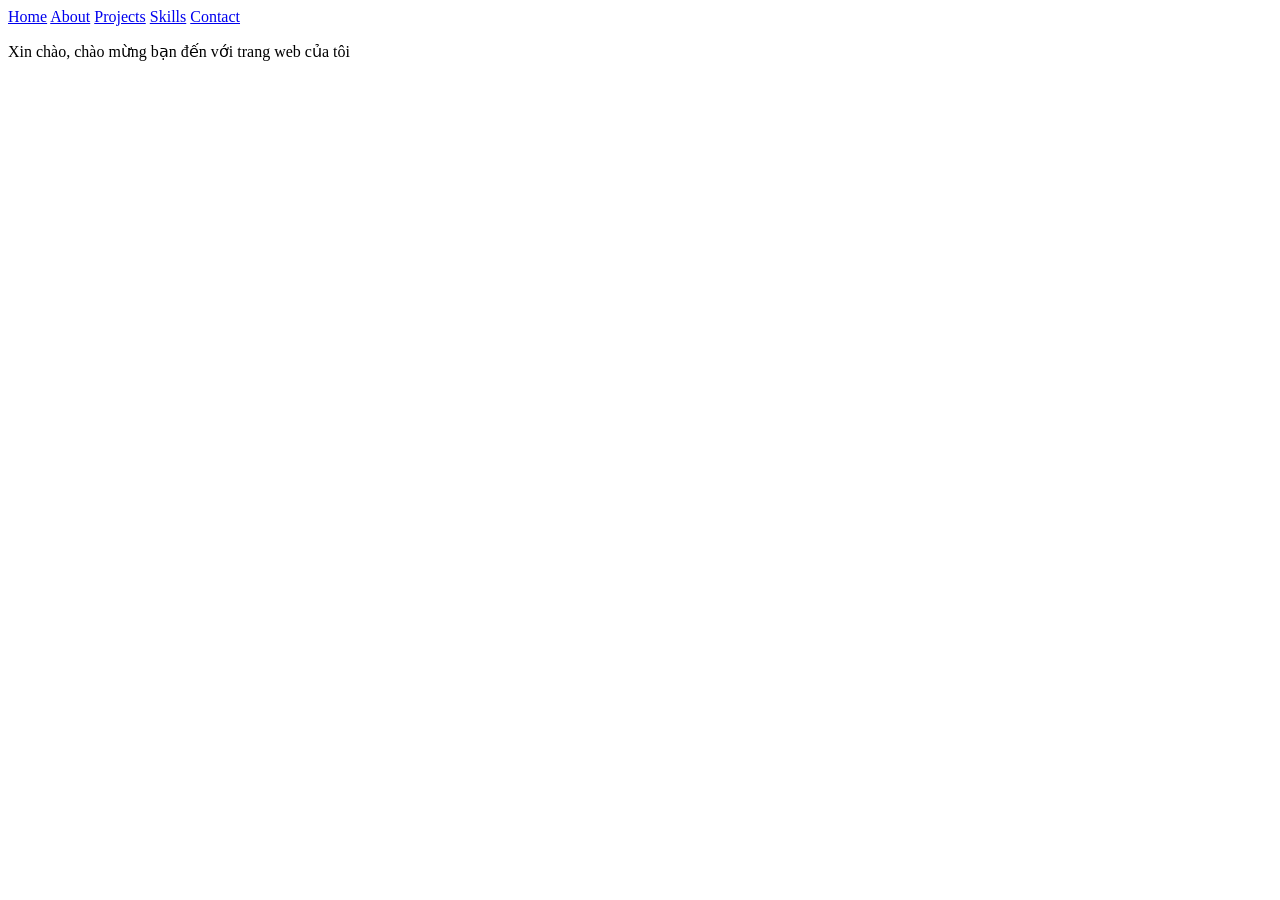
==== index.html @ 6d1111e3 "first commit" ====
<!doctype html>
<html lang="vi">
  <head>
    <meta charset="UTF-8" />
    <meta name="viewport" content="width=device-width, initial-scale=1.0" />
    <title>Nguyễn Ngọc Trân Trân</title>
  </head>
  <body>
    <a href="./index.html">Home</a>
    <a href="./about.html">About</a>
    <a href="./projects.html">Projects</a>
    <a href="./skills.html">Skills</a>
    <a href="./contact.html">Contact</a>
    <p>Xin chào, chào mừng bạn đến với trang web của tôi</p>
  </body>
</html>
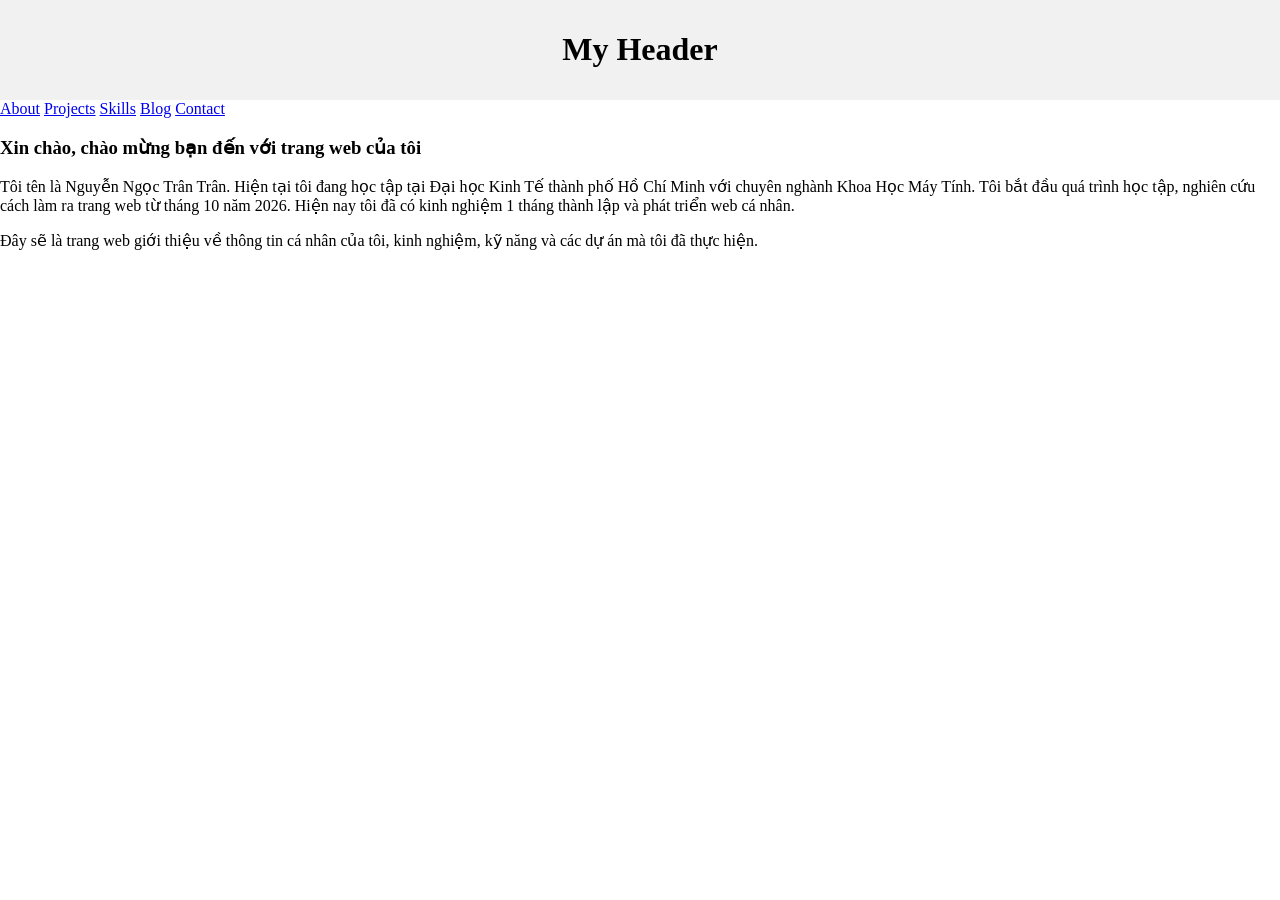
==== commit 00ef1d0f: "cập nhật lần 2" ====
--- a/index.html
+++ b/index.html
@@ -3,14 +3,30 @@
   <head>
     <meta charset="UTF-8" />
     <meta name="viewport" content="width=device-width, initial-scale=1.0" />
+    <link rel="stylesheet" href="./styles.css" />
+    <script src="./script.js"></script>
     <title>Nguyễn Ngọc Trân Trân</title>
   </head>
   <body>
-    <a href="./index.html">Home</a>
-    <a href="./about.html">About</a>
+    <header>
+      <h1>My Header</h1>
+    </header>
+    <a href="./index.html">About</a>
     <a href="./projects.html">Projects</a>
     <a href="./skills.html">Skills</a>
+    <a href="./blog.html">Blog</a>
     <a href="./contact.html">Contact</a>
-    <p>Xin chào, chào mừng bạn đến với trang web của tôi</p>
+    <h3>Xin chào, chào mừng bạn đến với trang web của tôi</h3>
+    <p>
+      Tôi tên là Nguyễn Ngọc Trân Trân. Hiện tại tôi đang học tập tại Đại học
+      Kinh Tế thành phố Hồ Chí Minh với chuyên nghành Khoa Học Máy Tính. Tôi bắt
+      đầu quá trình học tập, nghiên cứu cách làm ra trang web từ tháng 10 năm
+      2026. Hiện nay tôi đã có kinh nghiệm 1 tháng thành lập và phát triển web
+      cá nhân.
+    </p>
+    <p>
+      Đây sẽ là trang web giới thiệu về thông tin cá nhân của tôi, kinh nghiệm,
+      kỹ năng và các dự án mà tôi đã thực hiện.
+    </p>
   </body>
 </html>
--- a/styles.css
+++ b/styles.css
@@ -0,0 +1,10 @@
+body {
+  margin: 0;
+  padding: 0;
+}
+
+header {
+  background-color: #f1f1f1;
+  padding: 10px;
+  text-align: center;
+}
